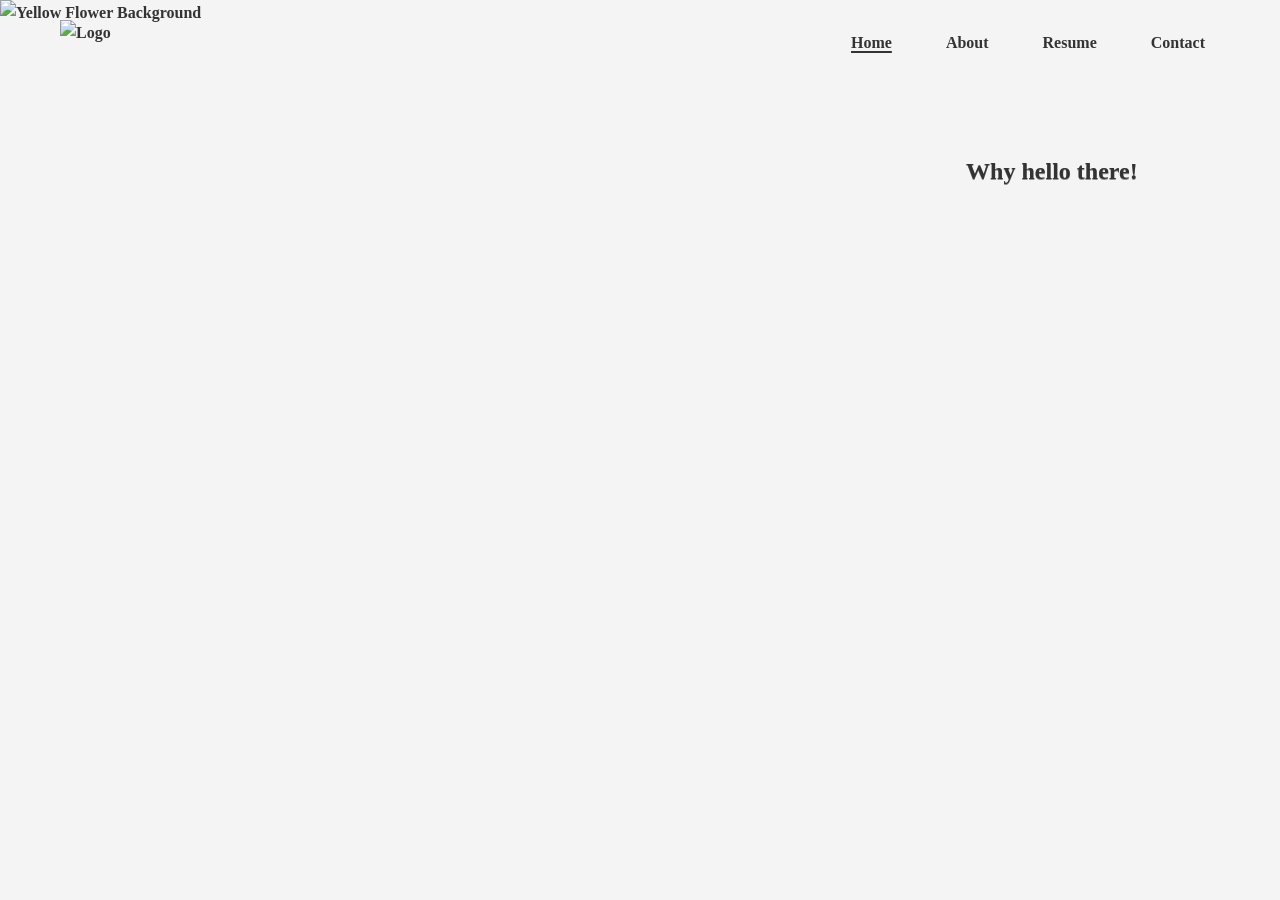
==== about.html @ 6232bf1c "Update page headers Replace old code with new" ====
<!-- Open html on server and define specifcations -->
<!-- Not visible to user -->
<!doctype html>
<html lang="en">

<head>
    <meta charset="UTF-8">
    <meta name="viewport" 
          content="width=device-width, initial-scale=1.0">
    <title>EM</title>        <!-- Tab name -->
    <link rel="stylesheet" href="styles.css">
</head>

<body>

    <header>
        <div class="container">
            <div id="logo">
                <img src="static/initials.png" alt="Logo" class="logo-img">     <!-- Website image -->
                <!--- <span>Elizabeth Mostellar</span> --->                     <!-- Website name -->
                    </div>  
            <nav>
                <ul class="nav-links">
                    <li><a href="index.html" class="active">Home</a></li>
                    <li><a href="about.html">About</a></li>
                    <li><a href="resume.html">Resume</a></li>
                    <li><a href="contact.html">Contact</a></li>
        </div>
    </header>

</body>

</html>

    <!-- Image menu in Header to contain an Image and
        a sample text over that image -->
    <div id="header-image-menu">
    <img src="static/yellowflowers.jpg" alt="Yellow Flower Background">
    <h2 id="image-text">Why hello there!</h2>
    </div>

    <link rel="stylesheet" href="styles.css">
</header>
---- styles.css ----
/*Navigation pane formatting*/
* {
    margin: 0;
    padding: 0;
    box-sizing: border-box;
}

body {  
    font-family: "Georgia", "Times New Roman", Times, serif;
    font-size: 16px;
    font-weight: 600;
    line-height: 1.6; /* Improves readability */  
    color: #333; 
    background-color: #f4f4f4; 
}  

a {  
    text-decoration: none; /* Remove default underline from links */  
    color: #333;  
}  

/* Container to center content */  
.container {  
    max-width: 1200px; /* Limits content width on large screens */  
    margin: 0 auto; /* Centers content horizontally */  
    padding: 20px; /* Adds space on left/right for small screens */  
    overflow: hidden;
    display: flex;
    justify-content: space-between;
    align-items: flex-start;
}  

/* Responsive Design: Mobile-first approach */  
@media (max-width: 768px) {  
    /* Styles for screens smaller than 768px (e.g., phones) */  
    .logo h1 {  
        font-size: 1.5rem; /* Smaller logo text on mobile */  
    }  
}  

/* Responsive Navigation (Mobile) */  
@media (max-width: 768px) {  
    nav ul {  
        flex-direction: column; /* Stack links vertically on mobile */  
        gap: 1rem;  
        text-align: center;  
    }  
}  

header {
  background: transparent;
  padding: 0;
  position: absolute; /* keep it out of document flow so image fills top */
  width: 100%;
  z-index: 10; /* sit above the image */
}

#logo {
    /* text adjustments - if adding wording
    float: left;
    font-size: 2em;
    font-family: "Georgia", "Times New Roman", Times, serif;
    text-shadow: 0 3px 3px rgba(0,0,0,0.4);
    */

    /* alignment */
    display: flex;
    align-items: center;
    margin-left: 0;
    padding-left: 0;
}

.logo-img {
    height: 80px;
    width: auto;
    position: static;
}

nav {
    float: right;
}

.nav-links {
    list-style-type: none;
    margin: 0;
    padding: 0;
}

.nav-links li {
    display: inline-block;
    margin-left: 20px;
}

.nav-links li a {
    color: #333;
    text-decoration: none;
    padding: 10px 15px;
    display: inline-block;
    transition: 0.3s;
}

nav a:hover {  
    color: #f4f4f4; /* color on hover */  
}  

.nav-links li a.active {
    background: transparent;
    text-decoration: underline;
    text-decoration-thickness: 2px;
    text-underline-offset: 3px;
    color: #333;
    border-radius: 4px;
}

.content {
    padding: 50px 0;
    text-align: center;
}

/*Header image formatting*/
#header-image-menu {
  position: relative;
  top: 00px;
  width: 100%;
  height: 450px;      /* visible height */
  overflow: hidden;
}

#header-image-menu img {
  width: 100%;
  height: 100%;
  object-fit: cover;
  object-position: center 35%; /* move image up or down */
  display: block;
  margin: 0;
  padding: 0;
}

/* text overlay on image */
#image-text {
  position: absolute;
  top: 36.5%;
  left: 79%;
  transform: translate(-30%, -30%);
  font-family: "Lucida Handwriting", "Segoe Script", cursive;
  color: #333;            /* change to white if needed for contrast */
  text-align: center;
  margin: 0;
  padding: 0 1rem;        /* small horizontal padding so text doesn't touch edges */
  text-shadow: 0 0.5px 0.5px rgba(0,0,0,0.4);
}
---- styles.css ----
/*Navigation pane formatting*/
* {
    margin: 0;
    padding: 0;
    box-sizing: border-box;
}

body {  
    font-family: "Georgia", "Times New Roman", Times, serif;
    font-size: 16px;
    font-weight: 600;
    line-height: 1.6; /* Improves readability */  
    color: #333; 
    background-color: #f4f4f4; 
}  

a {  
    text-decoration: none; /* Remove default underline from links */  
    color: #333;  
}  

/* Container to center content */  
.container {  
    max-width: 1200px; /* Limits content width on large screens */  
    margin: 0 auto; /* Centers content horizontally */  
    padding: 20px; /* Adds space on left/right for small screens */  
    overflow: hidden;
    display: flex;
    justify-content: space-between;
    align-items: flex-start;
}  

/* Responsive Design: Mobile-first approach */  
@media (max-width: 768px) {  
    /* Styles for screens smaller than 768px (e.g., phones) */  
    .logo h1 {  
        font-size: 1.5rem; /* Smaller logo text on mobile */  
    }  
}  

/* Responsive Navigation (Mobile) */  
@media (max-width: 768px) {  
    nav ul {  
        flex-direction: column; /* Stack links vertically on mobile */  
        gap: 1rem;  
        text-align: center;  
    }  
}  

header {
  background: transparent;
  padding: 0;
  position: absolute; /* keep it out of document flow so image fills top */
  width: 100%;
  z-index: 10; /* sit above the image */
}

#logo {
    /* text adjustments - if adding wording
    float: left;
    font-size: 2em;
    font-family: "Georgia", "Times New Roman", Times, serif;
    text-shadow: 0 3px 3px rgba(0,0,0,0.4);
    */

    /* alignment */
    display: flex;
    align-items: center;
    margin-left: 0;
    padding-left: 0;
}

.logo-img {
    height: 80px;
    width: auto;
    position: static;
}

nav {
    float: right;
}

.nav-links {
    list-style-type: none;
    margin: 0;
    padding: 0;
}

.nav-links li {
    display: inline-block;
    margin-left: 20px;
}

.nav-links li a {
    color: #333;
    text-decoration: none;
    padding: 10px 15px;
    display: inline-block;
    transition: 0.3s;
}

nav a:hover {  
    color: #f4f4f4; /* color on hover */  
}  

.nav-links li a.active {
    background: transparent;
    text-decoration: underline;
    text-decoration-thickness: 2px;
    text-underline-offset: 3px;
    color: #333;
    border-radius: 4px;
}

.content {
    padding: 50px 0;
    text-align: center;
}

/*Header image formatting*/
#header-image-menu {
  position: relative;
  top: 00px;
  width: 100%;
  height: 450px;      /* visible height */
  overflow: hidden;
}

#header-image-menu img {
  width: 100%;
  height: 100%;
  object-fit: cover;
  object-position: center 35%; /* move image up or down */
  display: block;
  margin: 0;
  padding: 0;
}

/* text overlay on image */
#image-text {
  position: absolute;
  top: 36.5%;
  left: 79%;
  transform: translate(-30%, -30%);
  font-family: "Lucida Handwriting", "Segoe Script", cursive;
  color: #333;            /* change to white if needed for contrast */
  text-align: center;
  margin: 0;
  padding: 0 1rem;        /* small horizontal padding so text doesn't touch edges */
  text-shadow: 0 0.5px 0.5px rgba(0,0,0,0.4);
}
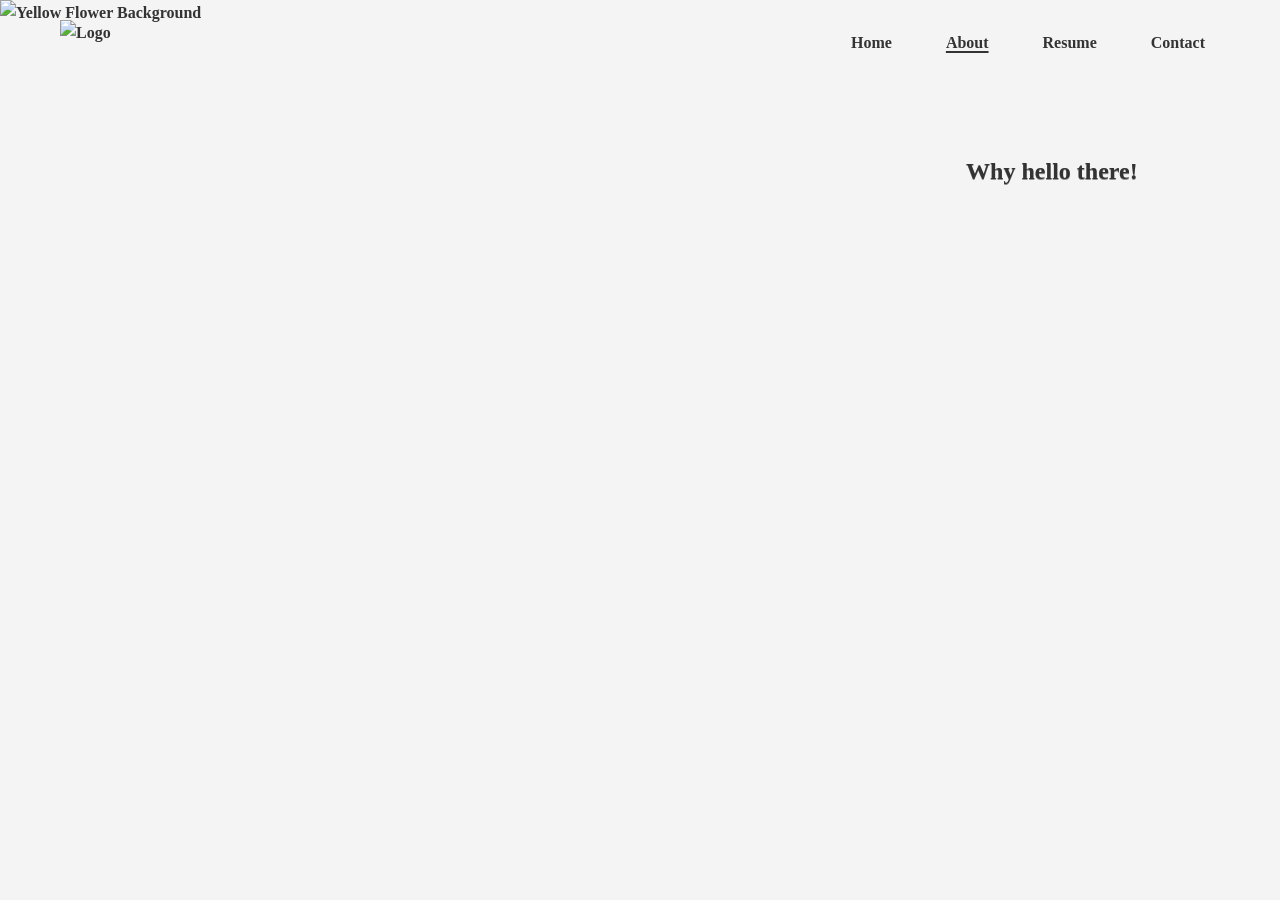
==== commit c38924ae: "Add tab logo Update each web page" ====
--- a/about.html
+++ b/about.html
@@ -9,6 +9,7 @@
           content="width=device-width, initial-scale=1.0">
     <title>EM</title>        <!-- Tab name -->
     <link rel="stylesheet" href="styles.css">
+    <link rel="icon" href="static/initials.png" type="image/png">       <!-- Tab logo -->
 </head>
 
 <body>
@@ -21,8 +22,8 @@
                     </div>  
             <nav>
                 <ul class="nav-links">
-                    <li><a href="index.html" class="active">Home</a></li>
-                    <li><a href="about.html">About</a></li>
+                    <li><a href="index.html">Home</a></li>
+                    <li><a href="about.html" class="active">About</a></li>
                     <li><a href="resume.html">Resume</a></li>
                     <li><a href="contact.html">Contact</a></li>
         </div>
